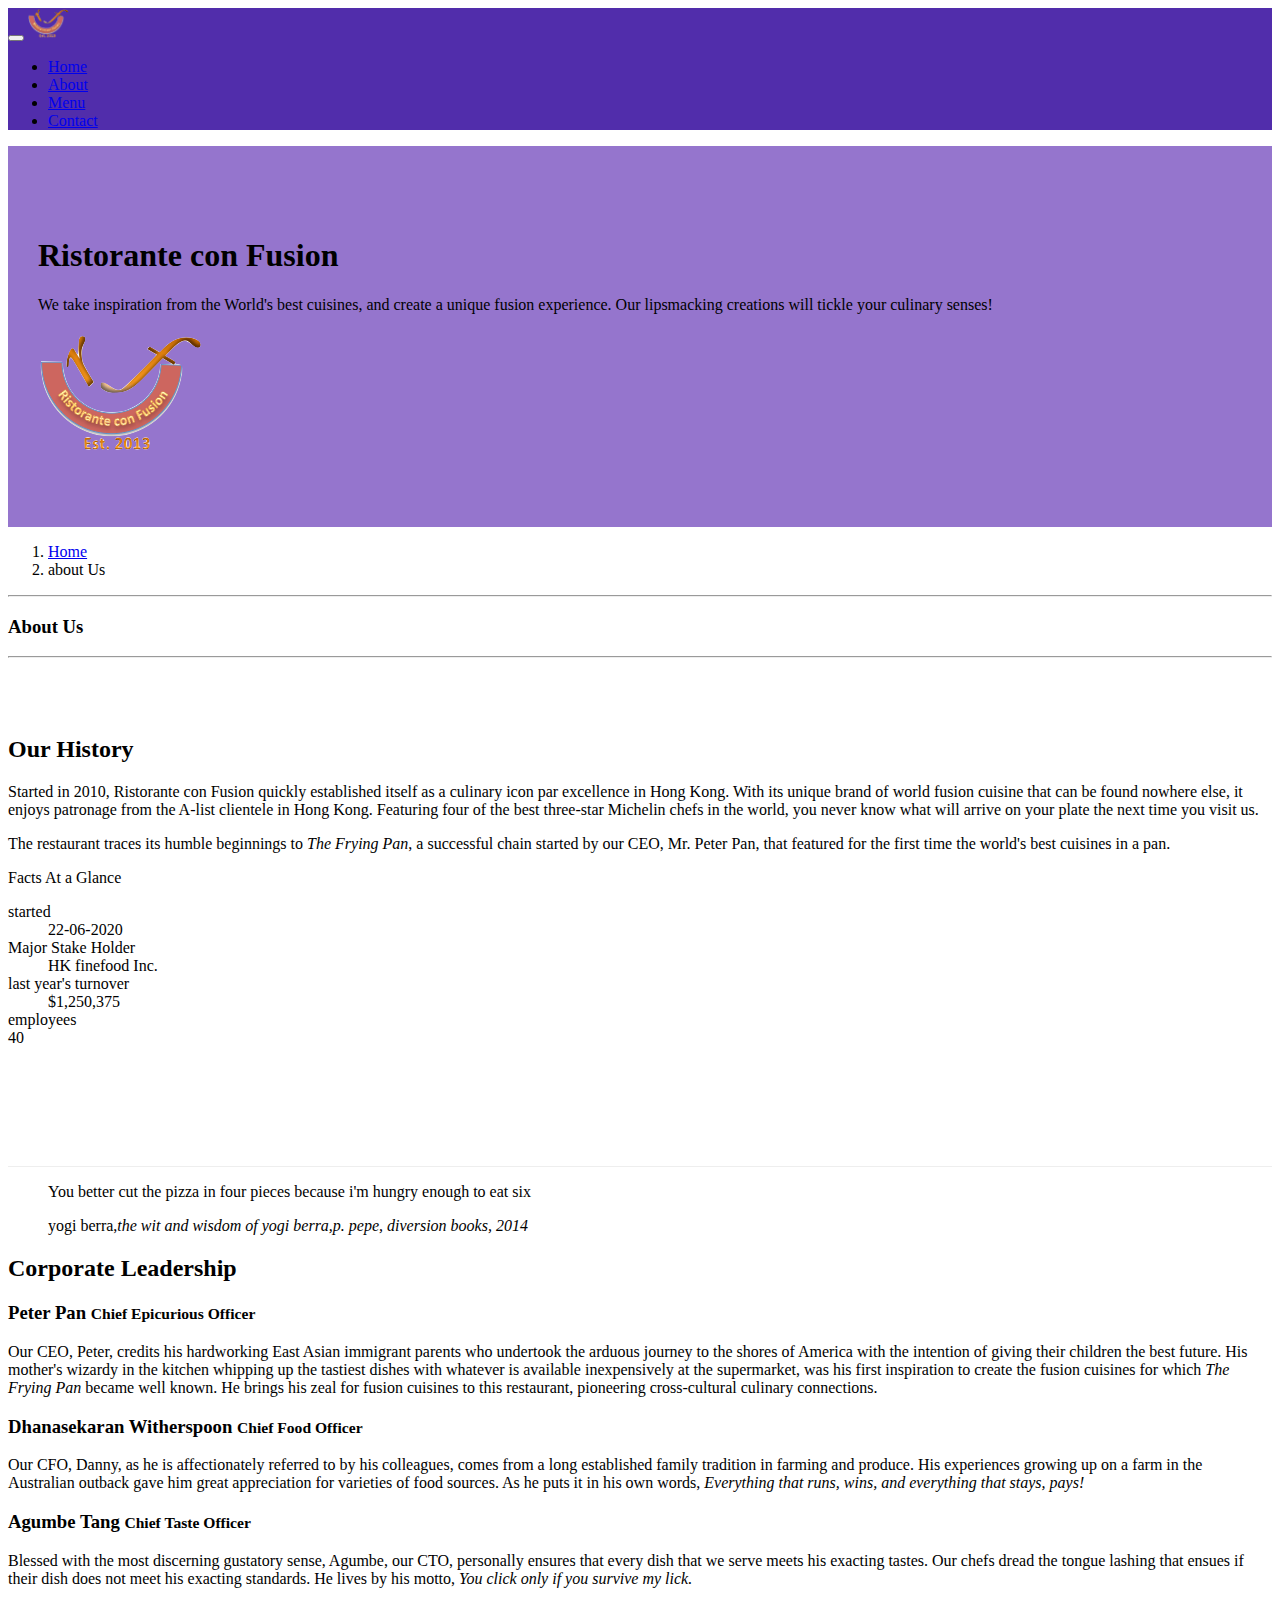
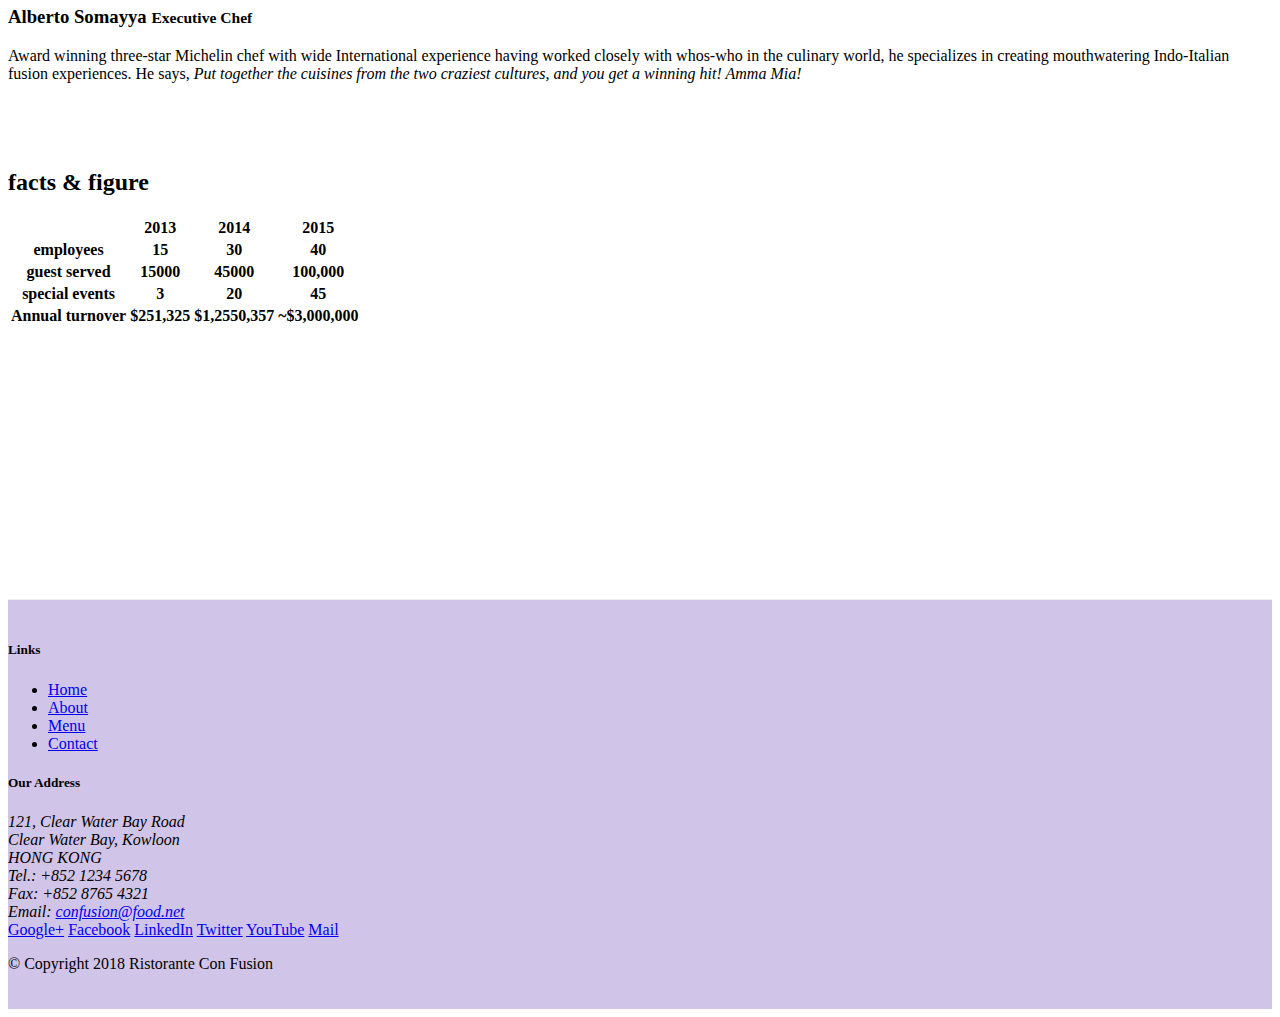
==== aboutus.html @ 55e88c23 "breadcrums" ====
<!DOCTYPE html>
<html lang="en">

<head>
   

    <meta charset="utf-8">
    <meta name="viewport" content="width=device-width, initial-scale=1, shrink-to-fit=no">
    <meta http-equiv="x-ua-compatible" content="ie=edge">

    <!-- Bootstrap CSS -->
    <link rel="stylesheet" href="node_modules/bootstrap/dist/css/bootstrap.min.css">
    <link rel="stylesheet" href="css/styles.css">
<title>Ristorante Con Fusion</title>
</head>

<body>
    <nav class="navbar navbar-dark navbar-expand-sm fixed-top bg-primary">
        <div class="container">
            <button class="navbar-toggler" type="button" data-toggle="collapse" data-target="#Navbar">
                <span class="navbar-toggler-icon"></span>
            </button>
            <a class="navbar-brand" href="#"><img src="logo.png" height="30" width="41"></a>
            <div class="collapse navbar-collapse" id="Navbar">
                <ul class="navbar-nav mr-auto">
                        <li class="nav-item"><a class="nav-link" href="./index.html"><span class="fa fa-home fa-lg"></span> Home</a></li>
                        <li class="nav-item active"><a class="nav-link" href="aboutus.html"><span class="fa fa-info fa-lg"></span> About</a></li>
                        <li class="nav-item"><a class="nav-link" href="#"><span class="fa fa-list fa-lg"></span> Menu</a></li>
                        <li class="nav-item "><a class="nav-link" href="contactus.html"><span class="fa fa-address-card fa-lg"></span> Contact</a></li>
                </ul>
            </div>
        </div>
    </nav>
    <header class="jumbotron">
        <div class="container">
            <div class="row row-header">
                <div class="col-12 col-sm-6">
                    <h1>Ristorante con Fusion</h1>
                    <p>We take inspiration from the World's best cuisines, and create a unique fusion experience. Our lipsmacking creations will tickle your culinary senses!</p>
                </div>
                <div class="col-12 col-sm align-center">
                    <img src="logo.png" class="img-fluid">
                </div>
            </div>
        </div>
    </header>

    <div class="container">
        <div class="row">
            <ol class="col-12 breadcrumb">
                <li class="breadcrumb-item"><a href="./index.html">Home</a></li>
                <li class="breadcrumb-item active">about Us</li>
            </ol>
            <div class="col-12">
               <hr>
            </div>
        </div>
            <div class="col-12">
               <h3>About Us</h3>
               <hr>
            </div>
        </div>

        <div class="row row-content">
            <div class="col-lg-6 ">
                <h2>Our History</h2>
                <p>Started in 2010, Ristorante con Fusion quickly established itself as a culinary icon par excellence in Hong Kong. With its unique brand of world fusion cuisine that can be found nowhere else, it enjoys patronage from the A-list clientele in Hong Kong.  Featuring four of the best three-star Michelin chefs in the world, you never know what will arrive on your plate the next time you visit us.</p>
                <p>The restaurant traces its humble beginnings to <em>The Frying Pan</em>, a successful chain started by our CEO, Mr. Peter Pan, that featured for the first time the world's best cuisines in a pan.</p>
            </div>
            <div class="col-sm">
                <div class="card">
                    <div class="card-header bg-primary text-white">Facts At a Glance</div>
                    <div class="card-body"></div>
                    <dl class="row">
                       <dt class="col-6">started</dt>
                       <dd class="col-6">22-06-2020</dd>
                       <dt class="col-6">Major Stake Holder</dt>
                       <dd class="col-6">HK finefood Inc.</dd>
                       <dt class="col-6">last year's turnover</dt>
                       <dd class="col-6">$1,250,375</dd>
                       <dt class="col-6">employees</dt>
                       <dt class="col-6">40</dd>
                    </dl>
                </div>

            </div>
        </div>
      <div class="col-12">
          <div class="card card-body bg-light">
              <blockquote class="blockquote">
                  <p class="mb-0">You better cut the pizza in four pieces because i'm hungry enough to eat six</p>
                  <footer class="blockquote-footer">yogi berra,<cite title="source title">the wit and wisdom of yogi berra,p. pepe, diversion books, 2014</cite></footer>
              </blockquote>
          </div>
      </div>

        <div>
            <div>
                <h2>Corporate Leadership</h2>
                <h3>Peter Pan <small>Chief Epicurious Officer</small></h3>
                <p class="d-none d-sm-block">Our CEO, Peter, credits his hardworking East Asian immigrant parents who undertook the arduous journey to the shores of America with the intention of giving their children the best future. His mother's wizardy in the kitchen whipping up the tastiest dishes with whatever is available inexpensively at the supermarket, was his first inspiration to create the fusion cuisines for which <em>The Frying Pan</em> became well known. He brings his zeal for fusion cuisines to this restaurant, pioneering cross-cultural culinary connections.</p>
                <h3>Dhanasekaran Witherspoon <small>Chief Food Officer</small></h3>
                <p class="d-none d-sm-block">Our CFO, Danny, as he is affectionately referred to by his colleagues, comes from a long established family tradition in farming and produce. His experiences growing up on a farm in the Australian outback gave him great appreciation for varieties of food sources. As he puts it in his own words, <em>Everything that runs, wins, and everything that stays, pays!</em></p>
                <h3>Agumbe Tang <small>Chief Taste Officer</small></h3>
                <p class="d-none d-sm-block">Blessed with the most discerning gustatory sense, Agumbe, our CTO, personally ensures that every dish that we serve meets his exacting tastes. Our chefs dread the tongue lashing that ensues if their dish does not meet his exacting standards. He lives by his motto, <em>You click only if you survive my lick.</em></p>
                <h3>Alberto Somayya <small>Executive Chef</small></h3>
                <p >Award winning three-star Michelin chef with wide International experience having worked closely with whos-who in the culinary world, he specializes in creating mouthwatering Indo-Italian fusion experiences. He says, <em>Put together the cuisines from the two craziest cultures, and you get a winning hit! Amma Mia!</em></p>
            </div>
       </div>
       <div class="row row-content">
           <div class="col-12 col-sm-9">
               <h2>facts &amp; figure</h2>
                <div class="table-responsive">
                    <table class="table table-striped">
                        <thead class="thead-dark">
                            <tr>
                                <th>&nbsp;</th>
                                <th>2013</th>
                                <th>2014</th>
                                <th>2015</th>
                            </tr>
                        </thead>
                        <tbody>
                            <tr>
                                <th>employees</th>
                                <th>15</th>
                                <th>30</th>
                                <th>40</th>
                            </tr>
                        </tbody>
                        <tbody>
                            <tr>
                                <th>guest served</th>
                                <th>15000</th>
                                <th>45000</th>
                                <th>100,000</th>
                            </tr>
                        </tbody>
                        <tbody>
                            <tr>
                                <th>special events</th>
                                <th>3</th>
                                <th>20</th>
                                <th>45</th>
                            </tr>
                        </tbody>
                        <tbody>
                            <tr>
                                <th>Annual turnover</th>
                                <th>$251,325</th>
                                <th>$1,2550,357</th>
                                <th>~$3,000,000</th>
                            </tr>
                        </tbody>
                    </table>
                </div>
           </div>
           <div class="col-12 col-sm-3">

           </div>
       </div>

    </div>

    <footer class="footer">
        <div class="container">
            <div class="row">             
                <div class="col-4 offset-1 col-sm-2">
                    <h5>Links</h5>
                    <ul class="list-unstyled">
                        <li><a href="#">Home</a></li>
                        <li><a href="#">About</a></li>
                        <li><a href="#">Menu</a></li>
                        <li><a href="#">Contact</a></li>
                    </ul>
                </div>
                <div class="col-7 col-sm-5">
                    <h5>Our Address</h5>
                    <address>
		              121, Clear Water Bay Road<br>
		              Clear Water Bay, Kowloon<br>
		              HONG KONG<br>
		              Tel.: +852 1234 5678<br>
		              Fax: +852 8765 4321<br>
		              Email: <a href="mailto:confusion@food.net">confusion@food.net</a>
		           </address>
                </div>
                <div class="col-12 col-sm-4 align-self-center">
                    <div class="text-center">
                        <a href="http://google.com/+">Google+</a>
                        <a href="http://www.facebook.com/profile.php?id=">Facebook</a>
                        <a href="http://www.linkedin.com/in/">LinkedIn</a>
                        <a href="http://twitter.com/">Twitter</a>
                        <a href="http://youtube.com/">YouTube</a>
                        <a href="mailto:">Mail</a>
                    </div>
                </div>
           </div>
           <div class="row justify-content-center">             
                <div class="col-auto">
                    <p>© Copyright 2018 Ristorante Con Fusion</p>
                </div>
           </div>
        </div>
    </footer>
    <script src="node_modules/jquery/dist/jquery.slim.min.js"></script>
    <script src="node_modules/popper.js/dist/umd/popper.min.js"></script>
    <script src="node_modules/bootstrap/dist/js/bootstrap.min.js"></script>
</body>

</html>
---- css/styles.css ----
.row-header{
  margin: 0 auto;
  padding: opx auto;
}.row-content{
  margin: 0px auto;
  padding: 50px 0px 50px 0px;
  border-bottom: 1px ridge;
  min-height: 400px;
}
.footer{
  background-color: #D1C4E9;
  margin: 0px auto;
  padding: 20px 0px 20px 0px;
}
.jumbotron{
  padding: 70px 30px;
  margin: 0px auto;
  background: #9575cd;
}
.address{
     font-size: 80%;
     margin: 0px;
     color:#0f0f0f;
}
.body{
  padding: 50px 0 0 0;
  z-index: 0;
}
.navbar-dark{
  background-color: #512DAB! important;
}
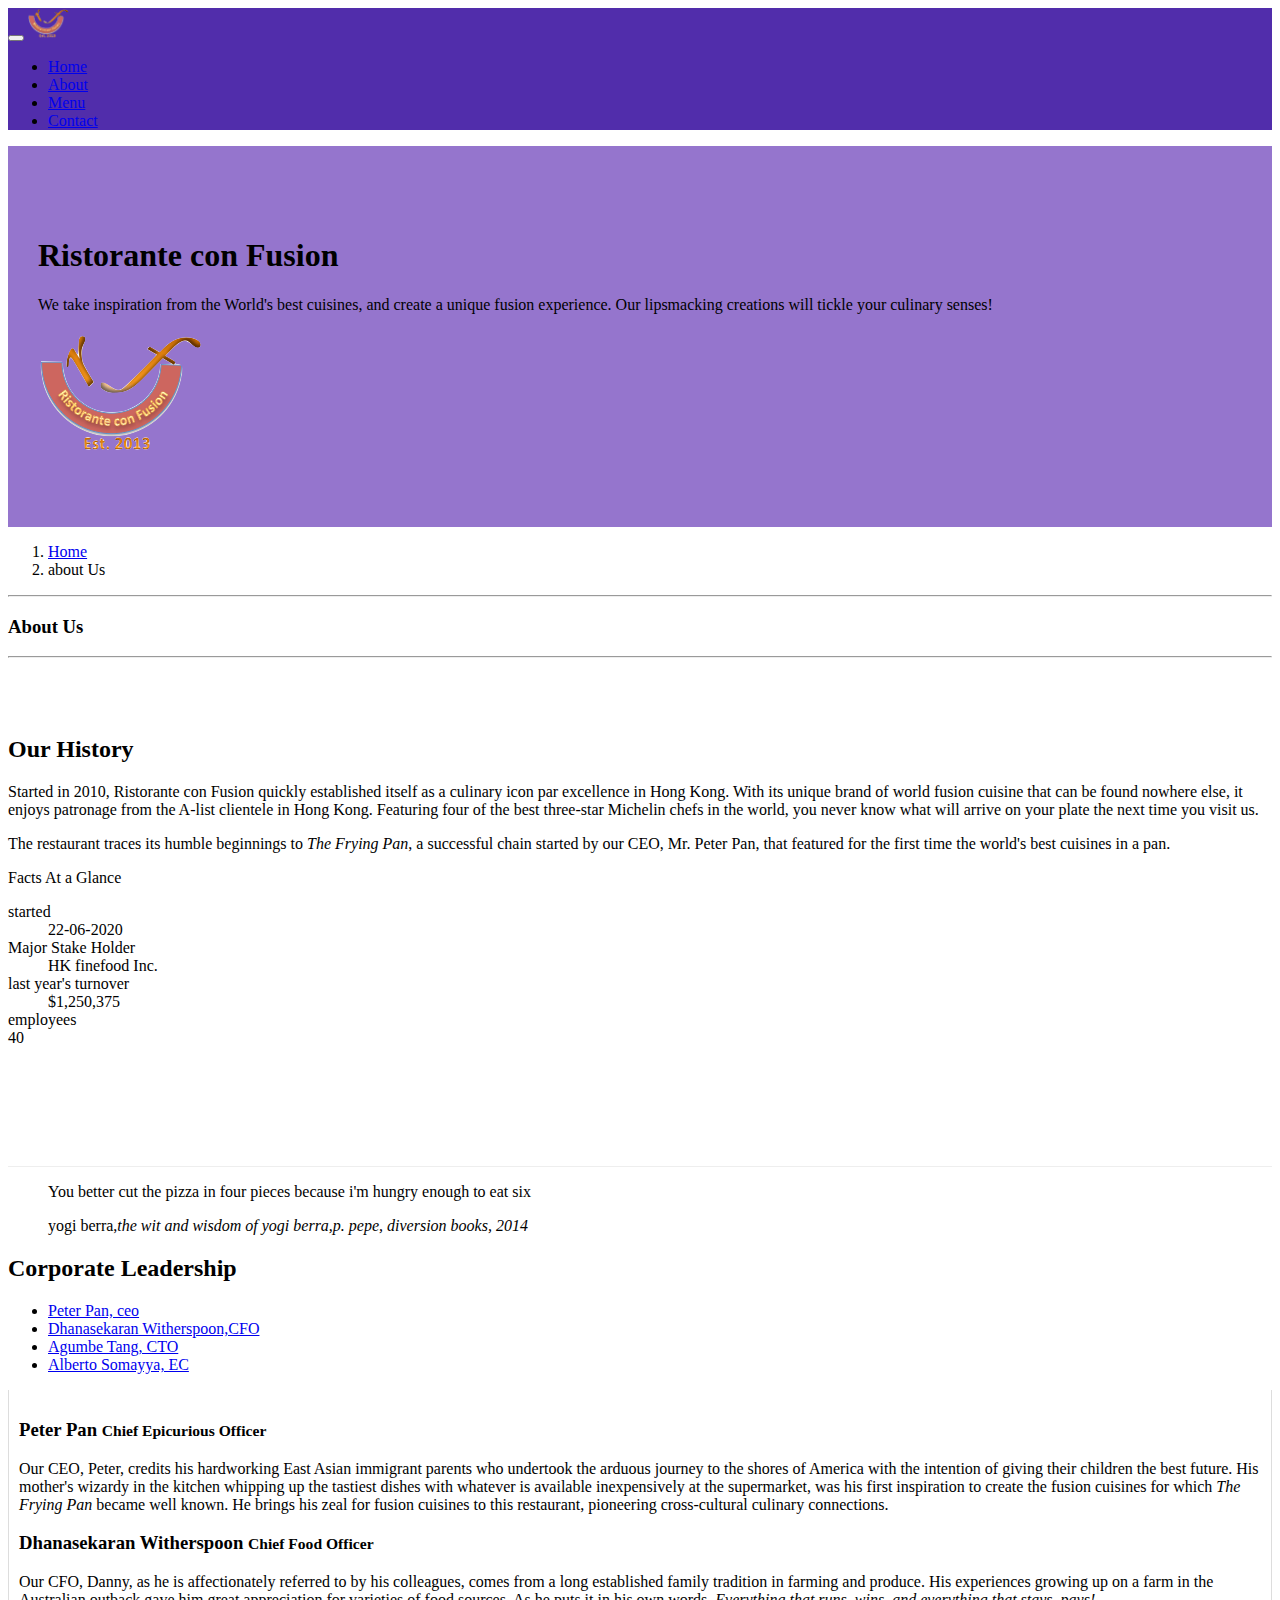
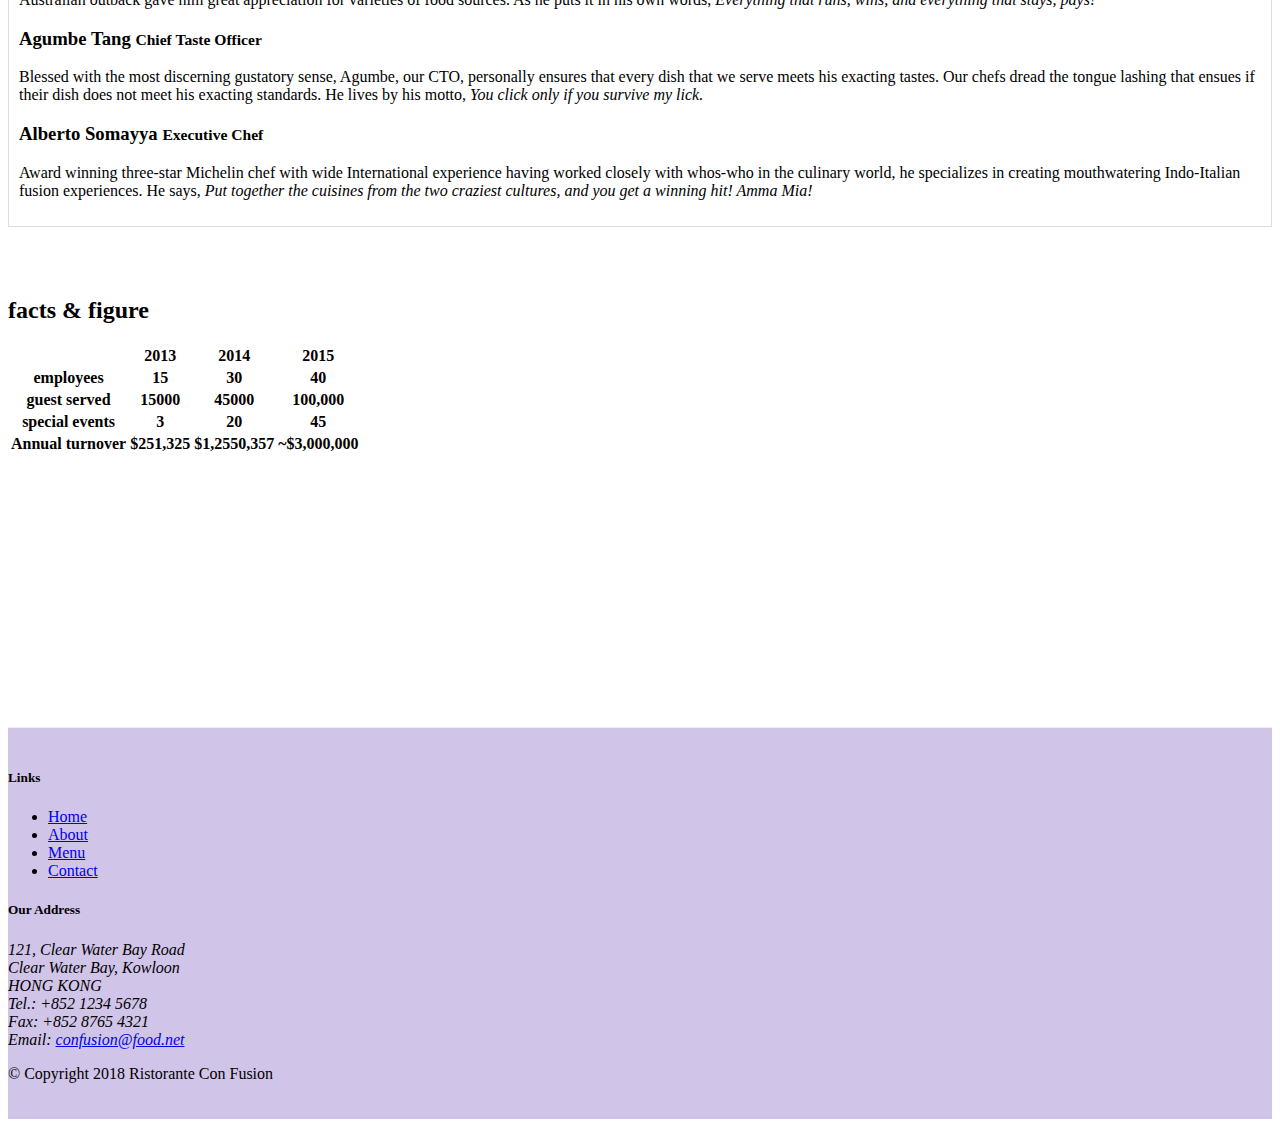
==== commit 827d034c: "the tabs" ====
--- a/aboutus.html
+++ b/aboutus.html
@@ -10,6 +10,8 @@
 
     <!-- Bootstrap CSS -->
     <link rel="stylesheet" href="node_modules/bootstrap/dist/css/bootstrap.min.css">
+    <link rel="stylesheet" href="node_modules/font-awesome/css/font-awesome.min.css">
+    <link rel="stylesheet" href="node_modules/bootstrap-social/bootstrap-social.css">
     <link rel="stylesheet" href="css/styles.css">
 <title>Ristorante Con Fusion</title>
 </head>
@@ -97,14 +99,42 @@
         <div>
             <div>
                 <h2>Corporate Leadership</h2>
+                <ul class="nav nav-tabs">
+                <li class="nav-item">
+                        <a class="nav-link active" href="#peter" role="tab" data-toggle="tab">Peter Pan, ceo</a>
+                    </li>
+                <li class="nav-item">
+                    <a class="nav-link " href="#danny" role="tab" data-toggle="tab">Dhanasekaran Witherspoon,CFO</a>
+                </li>
+                <li class="nav-item">
+                    <a class="nav-link " href="#agumbe" role="tab" data-toggle="tab">Agumbe Tang, CTO</a>
+                </li>
+                <li class="nav-item">
+                    <a class="nav-link" href="#alberto" role="tab" data-toggle="tab">Alberto Somayya, EC</a>
+                </li>
+                </ul>
+                <div class="tab-content">
+                    <div role="tabpanel" class="tab-pane fade show active" id="peter">
                 <h3>Peter Pan <small>Chief Epicurious Officer</small></h3>
                 <p class="d-none d-sm-block">Our CEO, Peter, credits his hardworking East Asian immigrant parents who undertook the arduous journey to the shores of America with the intention of giving their children the best future. His mother's wizardy in the kitchen whipping up the tastiest dishes with whatever is available inexpensively at the supermarket, was his first inspiration to create the fusion cuisines for which <em>The Frying Pan</em> became well known. He brings his zeal for fusion cuisines to this restaurant, pioneering cross-cultural culinary connections.</p>
+            </div>
+               
+            <div role="tabpanel" class="tab-pane fade" id="danny">
                 <h3>Dhanasekaran Witherspoon <small>Chief Food Officer</small></h3>
                 <p class="d-none d-sm-block">Our CFO, Danny, as he is affectionately referred to by his colleagues, comes from a long established family tradition in farming and produce. His experiences growing up on a farm in the Australian outback gave him great appreciation for varieties of food sources. As he puts it in his own words, <em>Everything that runs, wins, and everything that stays, pays!</em></p>
+                
+            </div>
+
+            <div role="tabpanel" class="tab-pane fade" id="agumbe">
                 <h3>Agumbe Tang <small>Chief Taste Officer</small></h3>
                 <p class="d-none d-sm-block">Blessed with the most discerning gustatory sense, Agumbe, our CTO, personally ensures that every dish that we serve meets his exacting tastes. Our chefs dread the tongue lashing that ensues if their dish does not meet his exacting standards. He lives by his motto, <em>You click only if you survive my lick.</em></p>
+            </div>
+            
+            <div role="tabpanel" class="tab-pane fade" id="alberto">
                 <h3>Alberto Somayya <small>Executive Chef</small></h3>
                 <p >Award winning three-star Michelin chef with wide International experience having worked closely with whos-who in the culinary world, he specializes in creating mouthwatering Indo-Italian fusion experiences. He says, <em>Put together the cuisines from the two craziest cultures, and you get a winning hit! Amma Mia!</em></p>
+            </div>
+            </div>
             </div>
        </div>
        <div class="row row-content">
@@ -187,12 +217,12 @@
                 </div>
                 <div class="col-12 col-sm-4 align-self-center">
                     <div class="text-center">
-                        <a href="http://google.com/+">Google+</a>
-                        <a href="http://www.facebook.com/profile.php?id=">Facebook</a>
-                        <a href="http://www.linkedin.com/in/">LinkedIn</a>
-                        <a href="http://twitter.com/">Twitter</a>
-                        <a href="http://youtube.com/">YouTube</a>
-                        <a href="mailto:">Mail</a>
+                        <a class="btn btn-social-icon btn-google" href="http://google.com/+"><i class="fa fa-google fa-lg"></i></a>
+                        <a class="btn btn-social-icon btn-facebook" href="http://www.facebook.com/profile.php?id="><i class="fa fa-facebook fa-lg"></i></a>
+                        <a class="btn btn-social-icon btn-linkedin" href="http://www.linkedin.com/in/"><i class="fa fa-linkedin fa-lg"></i></a>
+                        <a class="btn btn-social-icon btn-twitter" href="http://twitter.com/"><i class="fa fa-twitter fa-lg"></i></a>
+                        <a class="btn btn-social-icon btn-toutube" href="http://youtube.com/"><i class="fa fa-youtube fa-lg"></i></a>
+                        <a class="btn btn-social-icon" href="mailto:"><i class="fa fa-envelope-o fa-lg"></i></a>
                     </div>
                 </div>
            </div>
--- a/css/styles.css
+++ b/css/styles.css
@@ -28,4 +28,10 @@
 }
 .navbar-dark{
   background-color: #512DAB! important;
+}
+.tab-content{
+  border-left: 1px solid #ddd;
+  border-right: 1px solid #ddd;
+  border-bottom: 1px solid #ddd;
+  padding: 10px;
 }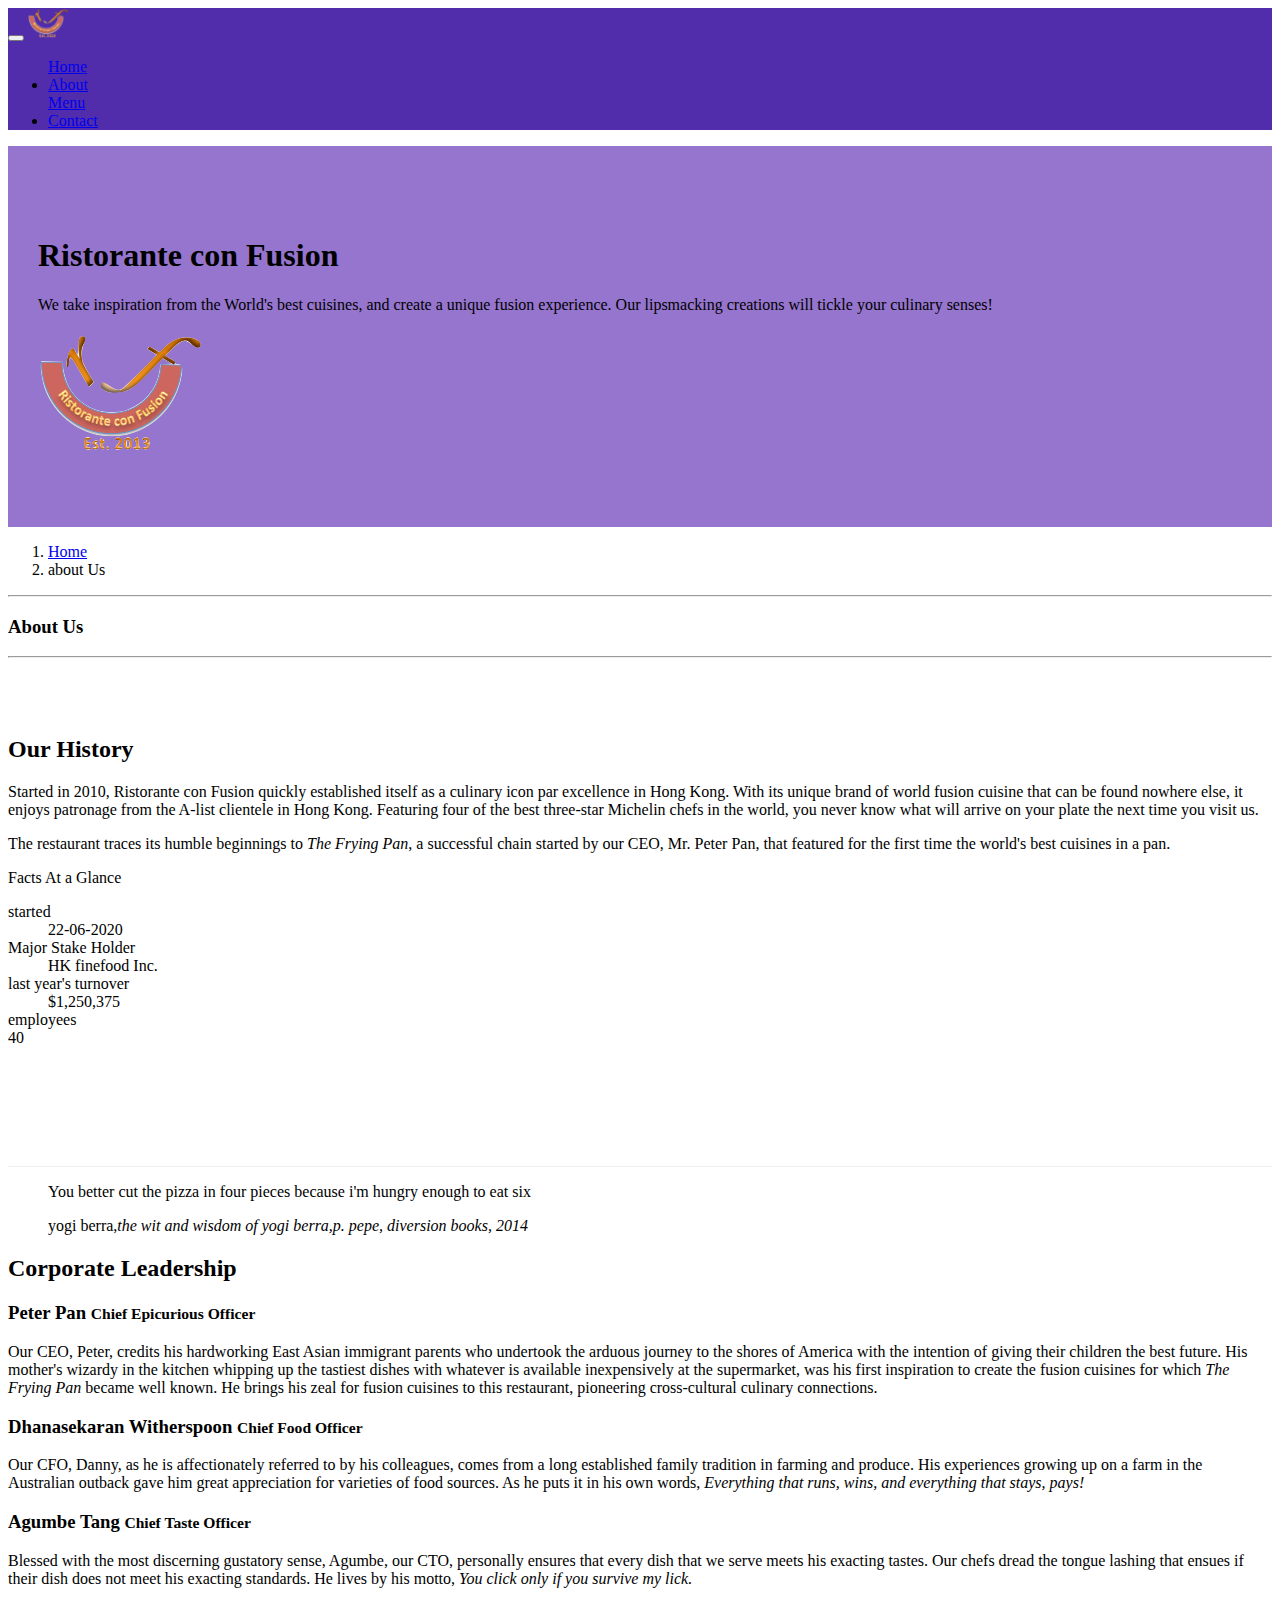
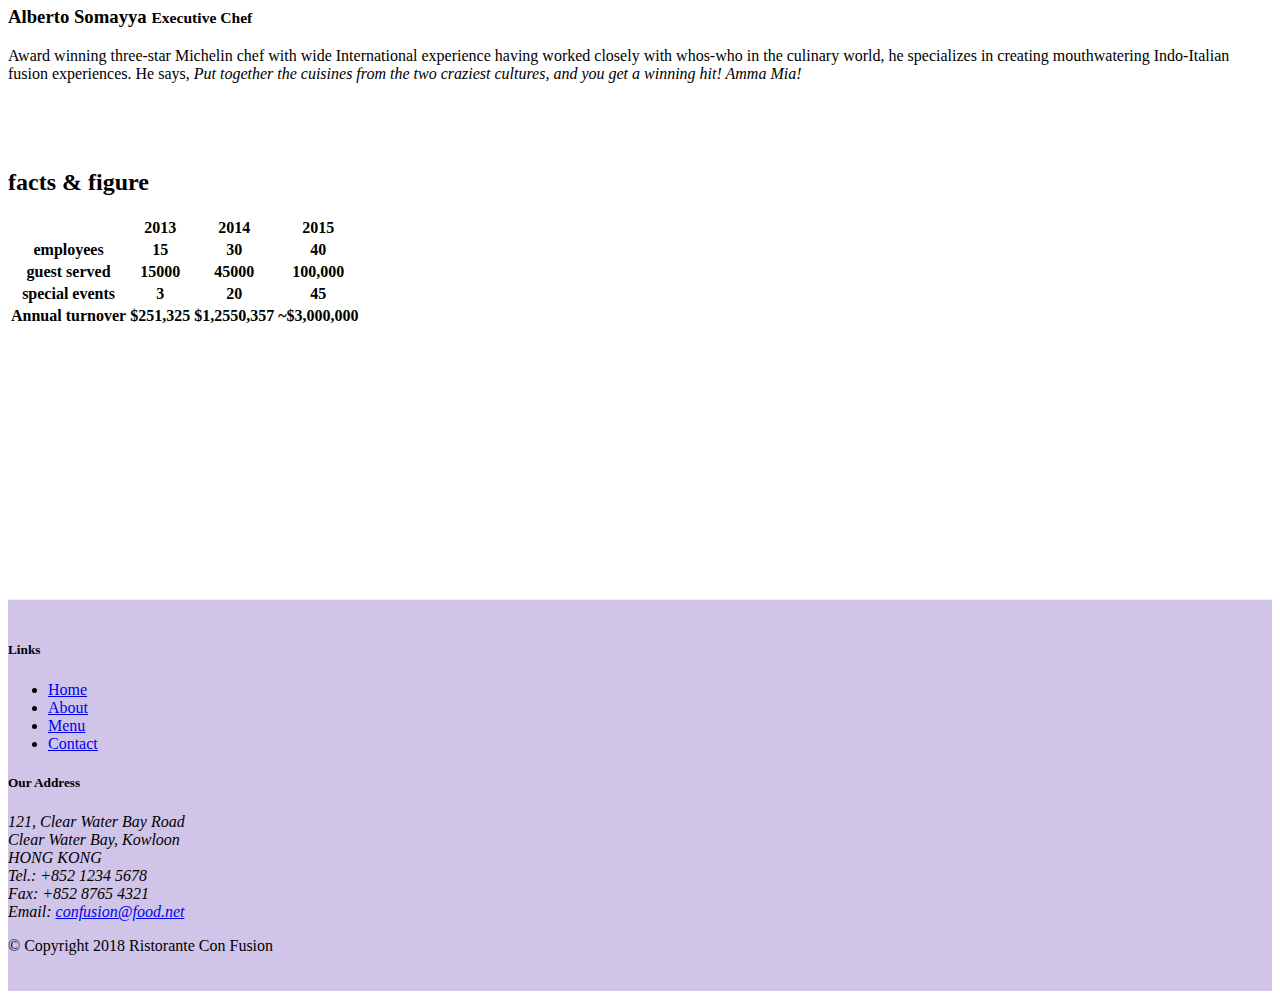
==== commit f2c8d7ae: "accordino" ====
--- a/aboutus.html
+++ b/aboutus.html
@@ -25,9 +25,9 @@
             <a class="navbar-brand" href="#"><img src="logo.png" height="30" width="41"></a>
             <div class="collapse navbar-collapse" id="Navbar">
                 <ul class="navbar-nav mr-auto">
-                        <li class="nav-item"><a class="nav-link" href="./index.html"><span class="fa fa-home fa-lg"></span> Home</a></li>
+                        <a class="nav-link" href="./index.html"><span class="fa fa-home fa-lg"></span> Home</a></li>
                         <li class="nav-item active"><a class="nav-link" href="aboutus.html"><span class="fa fa-info fa-lg"></span> About</a></li>
-                        <li class="nav-item"><a class="nav-link" href="#"><span class="fa fa-list fa-lg"></span> Menu</a></li>
+                        <a class="nav-link" href="#"><span class="fa fa-list fa-lg"></span> Menu</a></li>
                         <li class="nav-item "><a class="nav-link" href="contactus.html"><span class="fa fa-address-card fa-lg"></span> Contact</a></li>
                 </ul>
             </div>
@@ -99,43 +99,68 @@
         <div>
             <div>
                 <h2>Corporate Leadership</h2>
-                <ul class="nav nav-tabs">
-                <li class="nav-item">
-                        <a class="nav-link active" href="#peter" role="tab" data-toggle="tab">Peter Pan, ceo</a>
-                    </li>
-                <li class="nav-item">
-                    <a class="nav-link " href="#danny" role="tab" data-toggle="tab">Dhanasekaran Witherspoon,CFO</a>
-                </li>
-                <li class="nav-item">
-                    <a class="nav-link " href="#agumbe" role="tab" data-toggle="tab">Agumbe Tang, CTO</a>
-                </li>
-                <li class="nav-item">
-                    <a class="nav-link" href="#alberto" role="tab" data-toggle="tab">Alberto Somayya, EC</a>
-                </li>
-                </ul>
-                <div class="tab-content">
-                    <div role="tabpanel" class="tab-pane fade show active" id="peter">
-                <h3>Peter Pan <small>Chief Epicurious Officer</small></h3>
-                <p class="d-none d-sm-block">Our CEO, Peter, credits his hardworking East Asian immigrant parents who undertook the arduous journey to the shores of America with the intention of giving their children the best future. His mother's wizardy in the kitchen whipping up the tastiest dishes with whatever is available inexpensively at the supermarket, was his first inspiration to create the fusion cuisines for which <em>The Frying Pan</em> became well known. He brings his zeal for fusion cuisines to this restaurant, pioneering cross-cultural culinary connections.</p>
-            </div>
-               
-            <div role="tabpanel" class="tab-pane fade" id="danny">
-                <h3>Dhanasekaran Witherspoon <small>Chief Food Officer</small></h3>
-                <p class="d-none d-sm-block">Our CFO, Danny, as he is affectionately referred to by his colleagues, comes from a long established family tradition in farming and produce. His experiences growing up on a farm in the Australian outback gave him great appreciation for varieties of food sources. As he puts it in his own words, <em>Everything that runs, wins, and everything that stays, pays!</em></p>
-                
-            </div>
-
-            <div role="tabpanel" class="tab-pane fade" id="agumbe">
-                <h3>Agumbe Tang <small>Chief Taste Officer</small></h3>
-                <p class="d-none d-sm-block">Blessed with the most discerning gustatory sense, Agumbe, our CTO, personally ensures that every dish that we serve meets his exacting tastes. Our chefs dread the tongue lashing that ensues if their dish does not meet his exacting standards. He lives by his motto, <em>You click only if you survive my lick.</em></p>
-            </div>
-            
-            <div role="tabpanel" class="tab-pane fade" id="alberto">
-                <h3>Alberto Somayya <small>Executive Chef</small></h3>
-                <p >Award winning three-star Michelin chef with wide International experience having worked closely with whos-who in the culinary world, he specializes in creating mouthwatering Indo-Italian fusion experiences. He says, <em>Put together the cuisines from the two craziest cultures, and you get a winning hit! Amma Mia!</em></p>
-            </div>
-            </div>
-            </div>
+
+                <div id="accordion">
+                    <div class="card">
+                        <div class="card-header" role="tab" id="peterhead">
+                        <h3 class="mb-0">
+                            <a data-toggle="collapse" data-target="#peter">
+                            Peter Pan <small>Chief Epicurious Officer</small>
+                            </a>
+                        </h3>
+                        </div>
+                        <div class="collapse show" id="peter" data-parent="#accordion">
+                            <div class="card-body">
+                                <p class="d-none d-sm-block">Our CEO, Peter, credits his hardworking East Asian immigrant parents who undertook the arduous journey to the shores of America with the intention of giving their children the best future. His mother's wizardy in the kitchen whipping up the tastiest dishes with whatever is available inexpensively at the supermarket, was his first inspiration to create the fusion cuisines for which <em>The Frying Pan</em> became well known. He brings his zeal for fusion cuisines to this restaurant, pioneering cross-cultural culinary connections.</p>
+                            </div>
+                        </div>
+                        </div>
+  
+  
+  
+  
+                        <div class="card">
+                              <div class="card-header" role="tab" id="dannyhead">
+                              <h3 class="mb-0">
+                                  <a class="collapsed" data-toggle="collapse" data-target="#danny">
+                                  Dhanasekaran Witherspoon <small>Chief Food Officer</small>
+                                  </a>
+                              </h3>
+                          </div>
+                          <div class="collapse" id="danny" data-parent="#accordion">
+                              <div class="card-body">
+                                  <p class="d-none d-sm-block">Our CFO, Danny, as he is affectionately referred to by his colleagues, comes from a long established family tradition in farming and produce. His experiences growing up on a farm in the Australian outback gave him great appreciation for varieties of food sources. As he puts it in his own words, <em>Everything that runs, wins, and everything that stays, pays!</em></em></p>
+                              </div>
+                          </div>
+                      </div>
+                      <div class="card">
+                              <div class="card-header" role="tab" id="agumbehead">
+                              <h3 class="mb-0">
+                                  <a class="collapsed" data-toggle="collapse" data-target="#agumbe">
+                                  Agumbe Tang <small>Chief Taste Officer</small>
+                                  </a>
+                              </h3>
+                          </div>
+                          <div class="collapse" id="agumbe" data-parent="#accordion">
+                              <div class="card-body">
+                                  <p class="d-none d-sm-block">Blessed with the most discerning gustatory sense, Agumbe, our CTO, personally ensures that every dish that we serve meets his exacting tastes. Our chefs dread the tongue lashing that ensues if their dish does not meet his exacting standards. He lives by his motto, <em>You click only if you survive my lick.</em></p>
+                              </div>
+                          </div>
+                      </div>
+                      <div class="card">
+                              <div class="card-header" role="tab" id="albertohead">
+                              <h3 class="mb-0">
+                                  <a class="collapsed" data-toggle="collapse" data-target="#alberto">
+                                  Alberto Somayya <small>Executive Chef</small>
+                                  </a>
+                              </h3>
+                          </div>
+                          <div class="collapse" id="alberto" data-parent="#accordion">
+                              <div class="card-body">
+                                  <p class="d-none d-sm-block">Award winning three-star Michelin chef with wide International experience having worked closely with whos-who in the culinary world, he specializes in creating mouthwatering Indo-Italian fusion experiences. He says, <em>Put together the cuisines from the two craziest cultures, and you get a winning hit! Amma Mia!</em></em></p>
+                              </div>
+                          </div>
+                      </div>
        </div>
        <div class="row row-content">
            <div class="col-12 col-sm-9">
--- a/css/styles.css
+++ b/css/styles.css
@@ -34,4 +34,5 @@
   border-right: 1px solid #ddd;
   border-bottom: 1px solid #ddd;
   padding: 10px;
-}+}
+                      